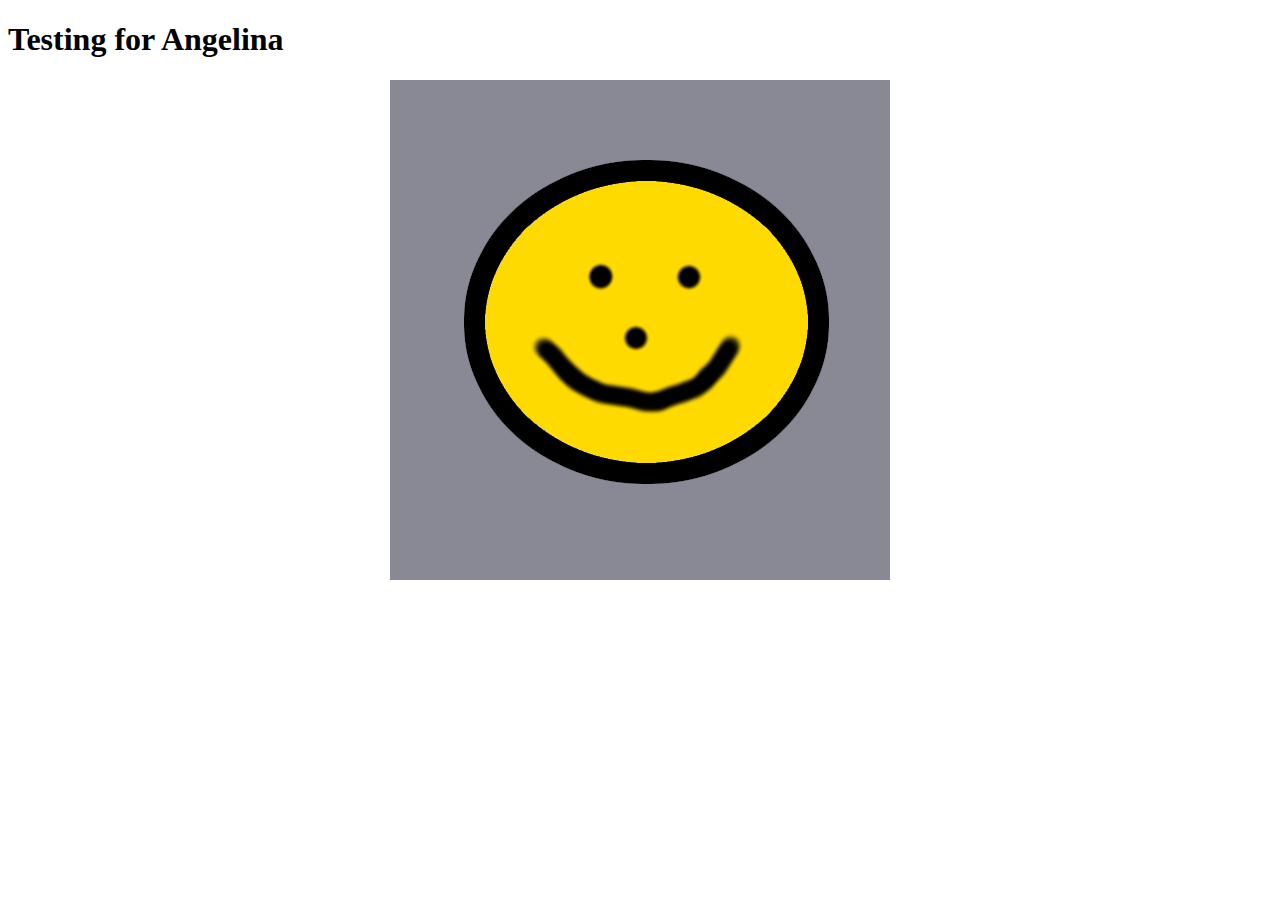
==== index.html @ 26fa930f "New website WIP" ====
<!DOCTYPE html>
<html lang="en">
<head>
    <meta charset="UTF-8">
    <title>Testing for Angelina</title>

    <link rel="stylesheet" type="text/css" href="site.css">
</head>
<body>

<h1>Testing for Angelina</h1>

<div class="centered-image-container">
    <img src="picture.png" alt="my picture">
</div>

</body>
</html>
---- site.css ----
.centered-image-container {
    display: block;
    margin-left: auto;
    margin-right: auto;
    width: 500px;
}
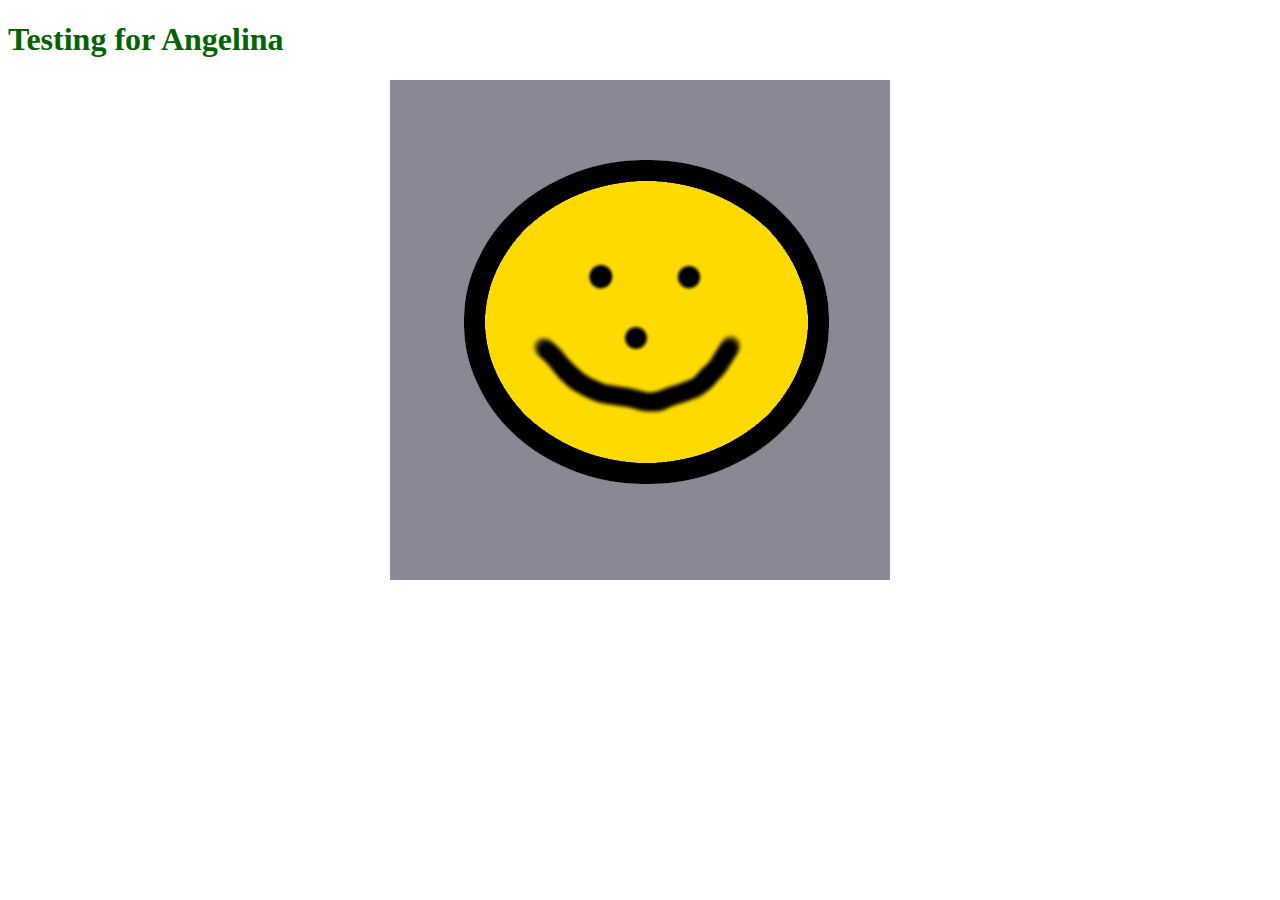
==== commit af6bcebb: "Angelina wants a green heading" ====
--- a/index.html
+++ b/index.html
@@ -8,7 +8,7 @@
 </head>
 <body>
 
-<h1>Testing for Angelina</h1>
+<h1 class="heading">Testing for Angelina</h1>
 
 <div class="centered-image-container">
     <img src="picture.png" alt="my picture">
--- a/site.css
+++ b/site.css
@@ -5,3 +5,7 @@
     margin-right: auto;
     width: 500px;
 }
+
+.heading {
+    color: #006400FF;
+}
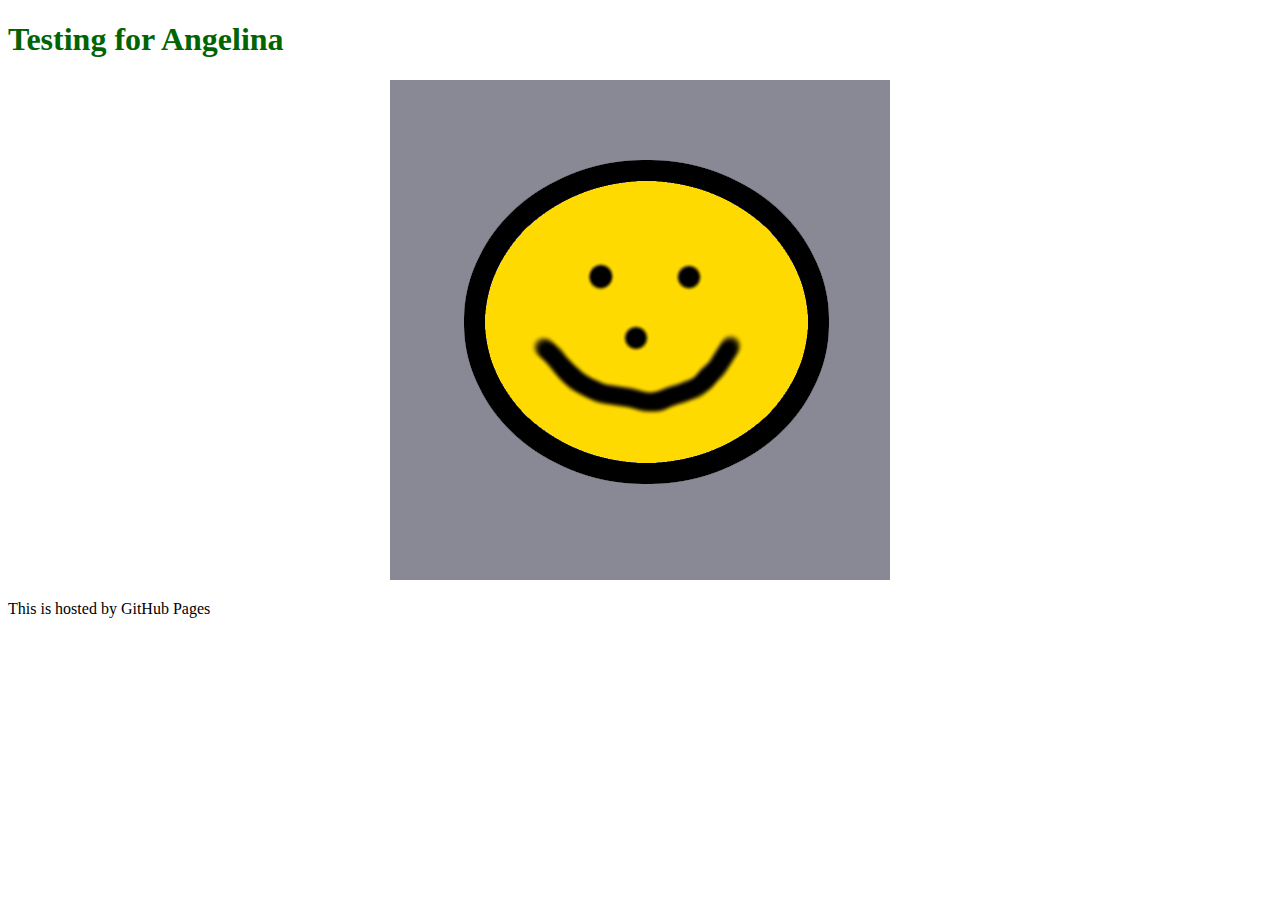
==== commit 03c1a36c: "Give credit to GitHub pages for hosting" ====
--- a/index.html
+++ b/index.html
@@ -14,5 +14,7 @@
     <img src="picture.png" alt="my picture">
 </div>
 
+<p>This is hosted by GitHub Pages</p>
+
 </body>
 </html>
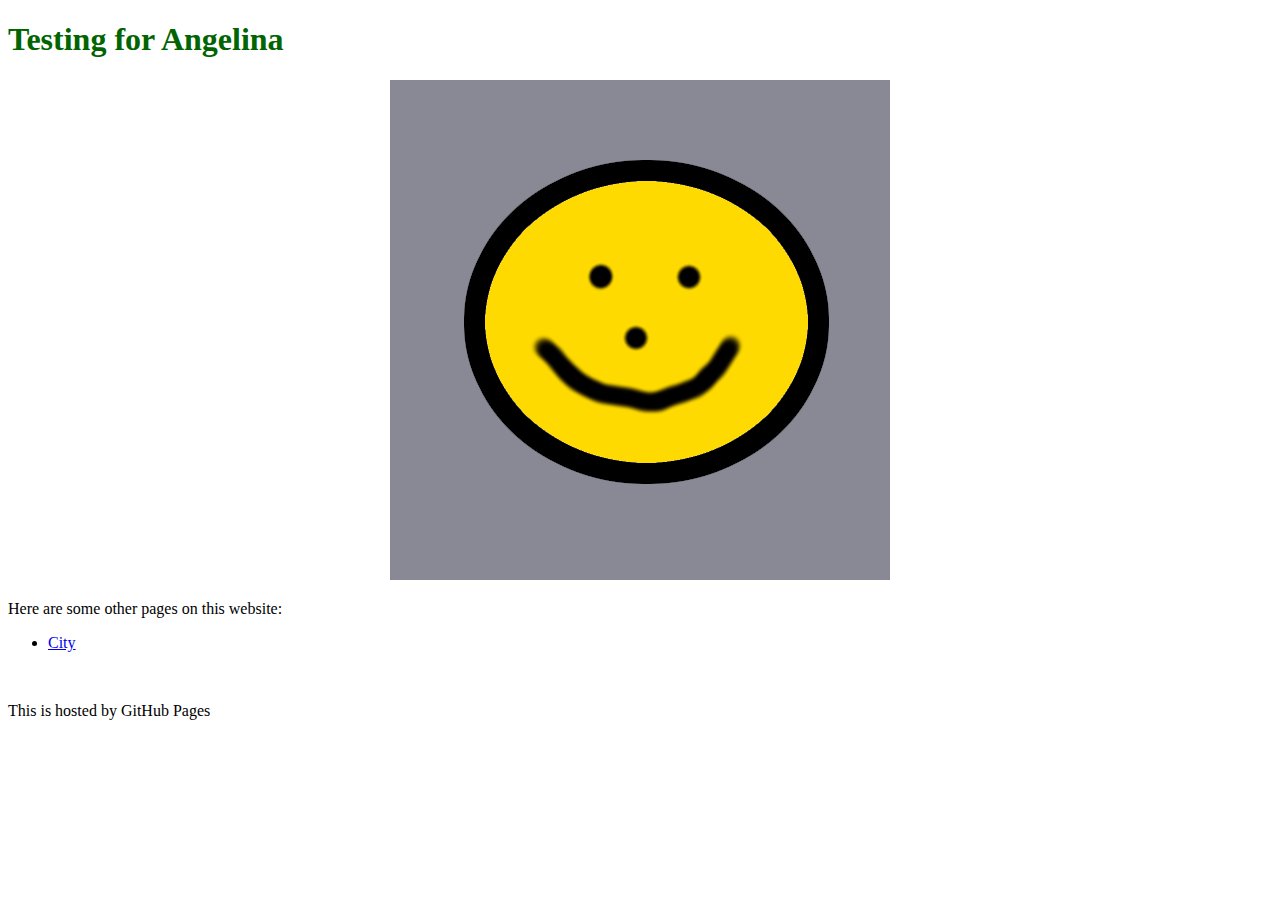
==== commit e48b2534: "Added city page" ====
--- a/index.html
+++ b/index.html
@@ -14,6 +14,13 @@
     <img src="picture.png" alt="my picture">
 </div>
 
+<p>Here are some other pages on this website:</p>
+<ul>
+    <li><a href="city.html">City</a></li>
+</ul>
+
+<br>
+
 <p>This is hosted by GitHub Pages</p>
 
 </body>
--- a/site.css
+++ b/site.css
@@ -9,3 +9,11 @@
 .heading {
     color: #006400FF;
 }
+
+.city-image {
+    display: block;
+    margin-left: auto;
+    margin-right: auto;
+    width: 75%;
+}
+
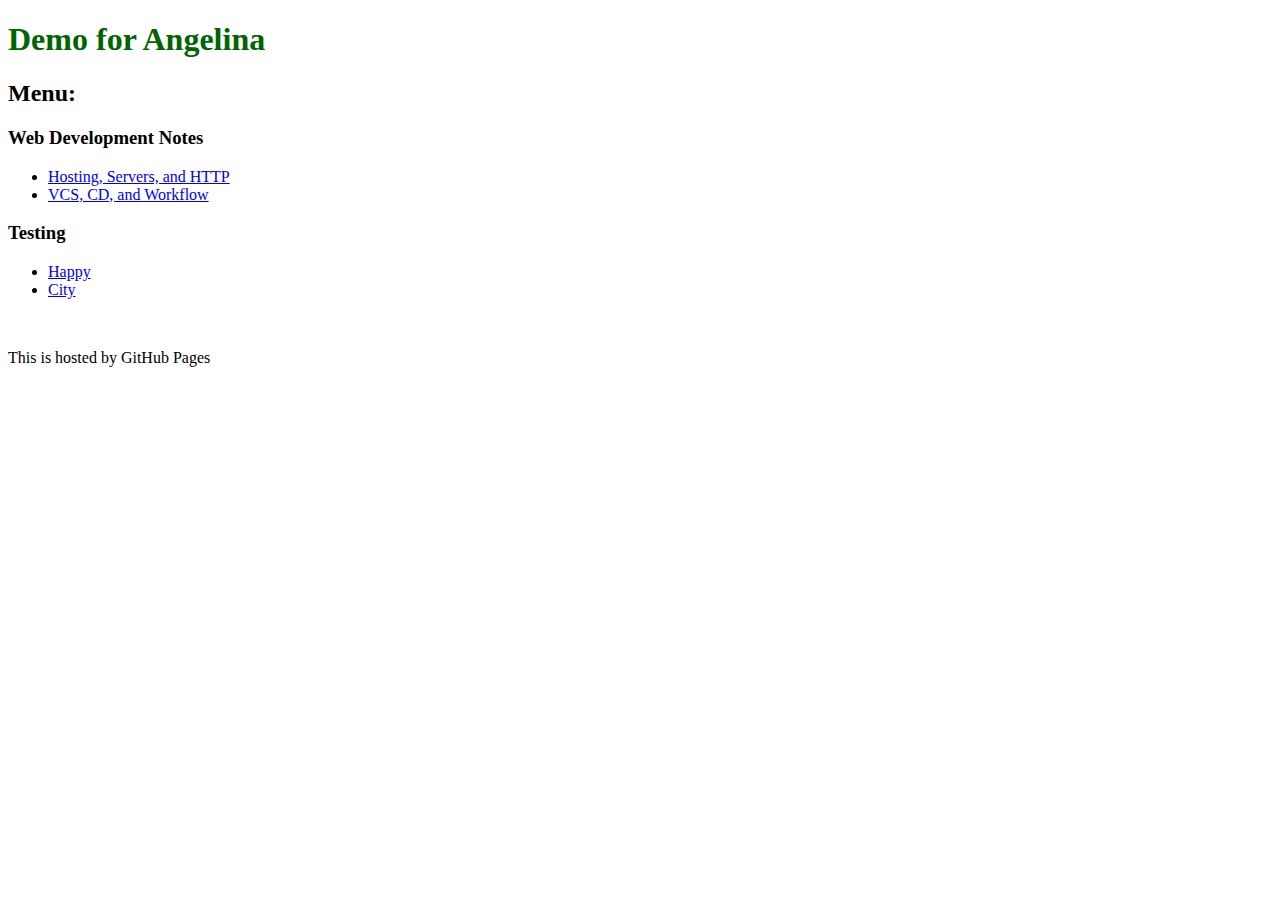
==== commit 50591e5e: "Added web development notes to website" ====
--- a/index.html
+++ b/index.html
@@ -2,20 +2,25 @@
 <html lang="en">
 <head>
     <meta charset="UTF-8">
-    <title>Testing for Angelina</title>
+    <title>Demo for Angelina</title>
 
     <link rel="stylesheet" type="text/css" href="site.css">
 </head>
 <body>
 
-<h1 class="heading">Testing for Angelina</h1>
+<h1 class="heading">Demo for Angelina</h1>
 
-<div class="centered-image-container">
-    <img src="picture.png" alt="my picture">
-</div>
+<h2>Menu:</h2>
 
-<p>Here are some other pages on this website:</p>
+<h3>Web Development Notes</h3>
 <ul>
+    <li><a href="hosting.html">Hosting, Servers, and HTTP</a></li>
+    <li><a href="workflow.html">VCS, CD, and Workflow</a></li>
+</ul>
+
+<h3>Testing</h3>
+<ul>
+    <li><a href="happy.html">Happy</a></li>
     <li><a href="city.html">City</a></li>
 </ul>
 
--- a/site.css
+++ b/site.css
@@ -17,3 +17,11 @@
     width: 75%;
 }
 
+.bordered {
+    border: 1px solid #808080FF;
+    padding: 10px;
+}
+
+body {
+    margin-bottom: 10em;
+}
